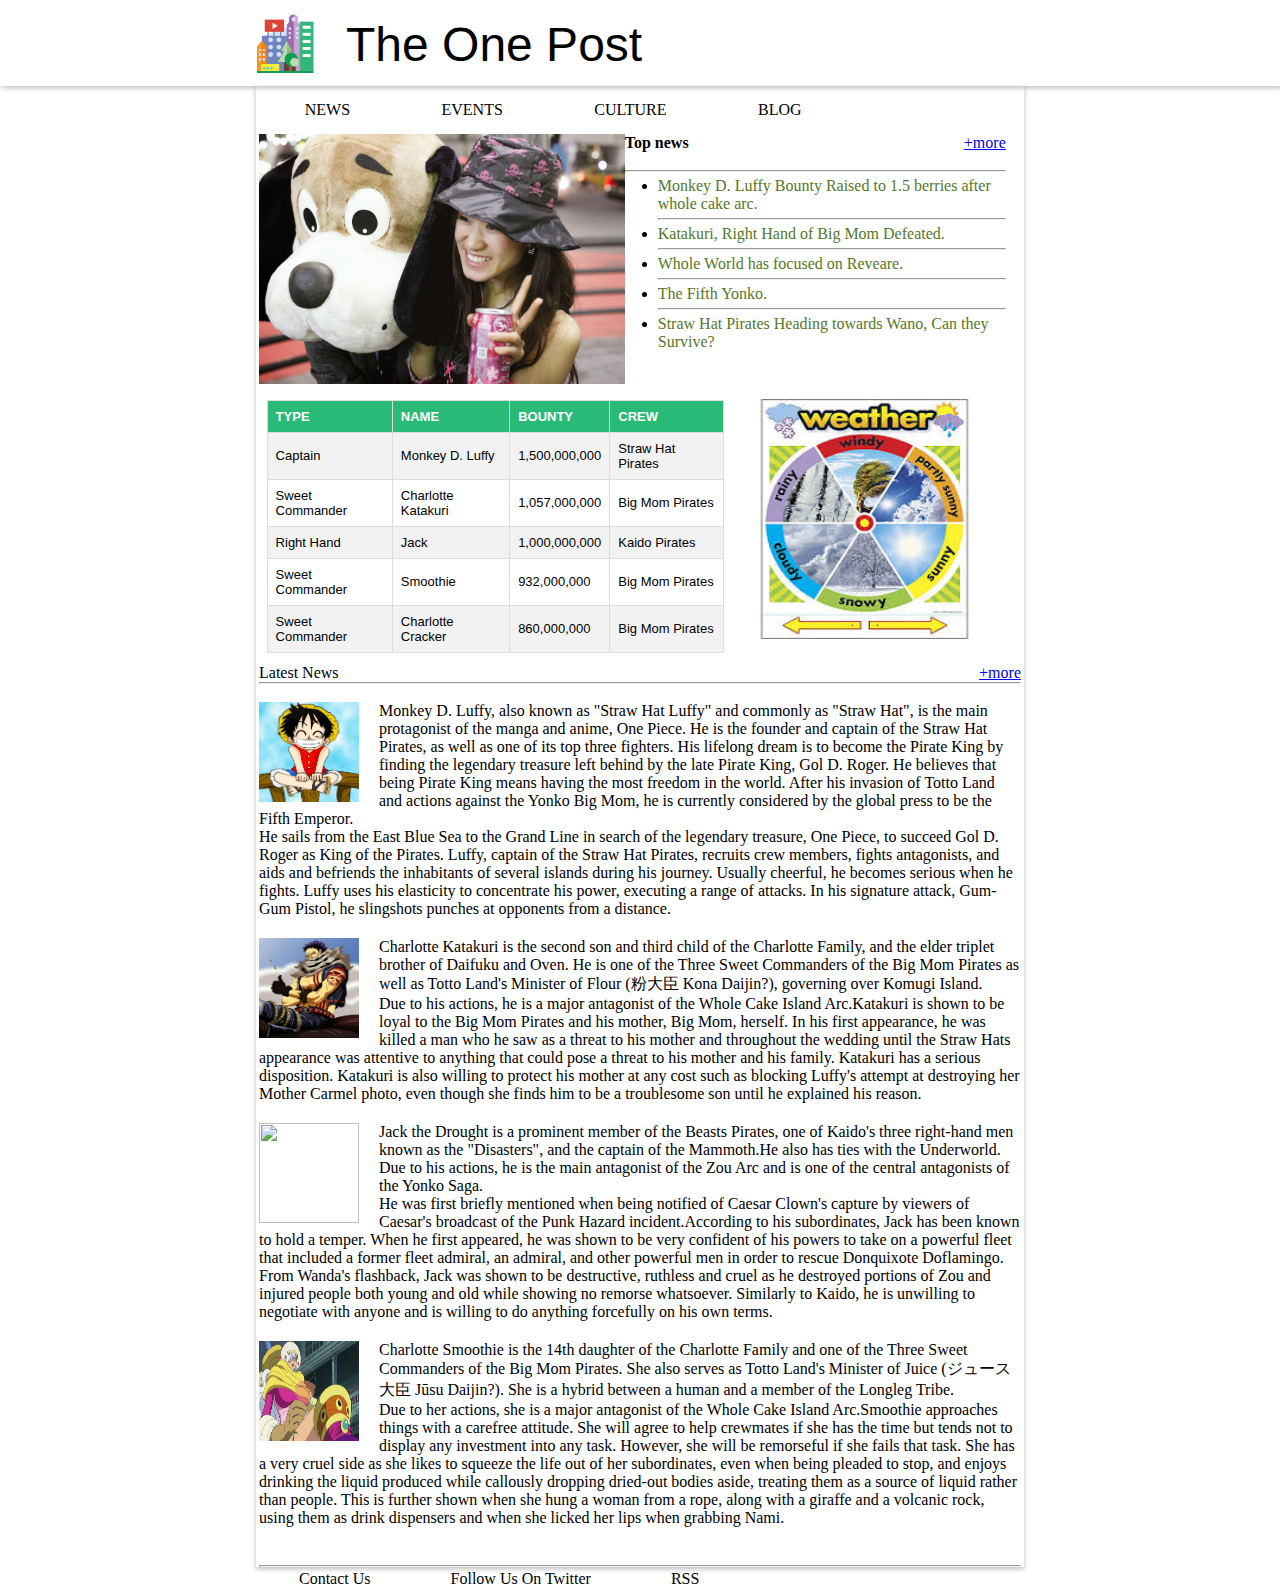
==== new.html @ 91a7047c "initialized my project" ====
<!DOCTYPE html>
<html>
<head>
	<title>The One Post</title>
     <link rel="stylesheet" type="text/css" href="new.css">
    <meta charset="utf-8">
	
</head>
<body>
	<!-- Header Part -->
	<header>
		<div class="heading">
			<img src="city.png" height="60px" width="60px">
			<span>The One Post</span>
		</div>
		
	</header>

	<!-- All Body -->
	<div class="myContainer">
		
		<nav class="navbar">	
			<ul>
				<li><a href="#">NEWS</a></li>
				<li><a href="#">EVENTS</a></li>
				<li><a href="#">CULTURE</a></li>
				<li><a href="#">BLOG</a></li>

			</ul>
		</nav>

		<div class="row">
             
			    <div style="width:48%; float:left; ">
				<img id="yonko" src="dog.jpg" height="250px" width="100%">
			     </div>
		       <div style="width:50% ; float:left;">
				
				<h4 style="display: inline;">Top news</h4>
				<a href="#" style="float: right;">+more</a>
				
				<br><br><hr>
				
				<ul class="news">
					<li><a href="#">Monkey D. Luffy Bounty Raised to 1.5 berries after whole cake arc.</a></li>
					<hr>
					<li><a href="#">Katakuri, Right Hand of Big Mom Defeated.</a></li>
					<hr>
					<li><a href="#">Whole World has focused on Reveare.</a></li>
					<hr>
					<li><a href="#">The Fifth Yonko.</a></li>
					<hr>
					<li><a href="#">Straw Hat Pirates Heading towards Wano, Can they Survive?</a></li>
				</ul>

			
			</div>
		</div>
			<div  class="row">
                  <div class="col-1" style="width:60%;">
                   <table id="bounty">
				 	<tr>
				 		<th>TYPE</th>
						<th>NAME</th>
						<th>BOUNTY</th>
						<th>CREW</th>
					</tr>
					<tr>
						<td>Captain</td>
						<td>Monkey D. Luffy</td>
						<td>1,500,000,000</td>
						<td>Straw Hat Pirates</td>
					</tr>
					<tr>
						<td>Sweet Commander</td>
						<td>Charlotte Katakuri</td>
						<td>1,057,000,000</td>
						<td>Big Mom Pirates</td>
					</tr>
					<tr>
						<td>Right Hand</td>
						<td>Jack</td>
						<td>1,000,000,000</td>
						<td>Kaido Pirates</td>
					</tr>
					<tr>
						<td>Sweet Commander</td>
						<td>Smoothie</td>
						<td>932,000,000</td>
						<td>Big Mom Pirates</td>
					</tr>
					<tr>
						<td>Sweet Commander</td>
						<td>Charlotte Cracker</td>
						<td>860,000,000</td>
						<td>Big Mom Pirates</td>
					</tr>
				</table>

                </div>
                <div class="col-2" style="width: 35%; padding-top: 7px">
				<img id="weatherImg" src="weather.jpeg" height="240" width="283" >
			    </div>
			  </div>

			    
			    	<span>Latest News</span>
		            <a href="#" style="float: right;">+more</a>


           
            <hr><br>
           
            <div class="newspara">
			<img src="lufy.jpg" height="100" width="100" style="float:left;">
			<p>Monkey D. Luffy, also known as "Straw Hat Luffy" and commonly as "Straw Hat", is the main protagonist of the manga and anime, One Piece. He is the founder and captain of the Straw Hat Pirates, as well as one of its top three fighters. His lifelong dream is to become the Pirate King by finding the legendary treasure left behind by the late Pirate King, Gol D. Roger. He believes that being Pirate King means having the most freedom in the world. After his invasion of Totto Land and actions against the Yonko Big Mom, he is currently considered by the global press to be the Fifth Emperor.<br>He sails from the East Blue Sea to the Grand Line in search of the legendary treasure, One Piece, to succeed Gol D. Roger as King of the Pirates. Luffy, captain of the Straw Hat Pirates, recruits crew members, fights antagonists, and aids and befriends the inhabitants of several islands during his journey. Usually cheerful, he becomes serious when he fights. Luffy uses his elasticity to concentrate his power, executing a range of attacks. In his signature attack, Gum-Gum Pistol, he slingshots punches at opponents from a distance.</p>
		   </div>

		<div class="newspara">
			<img src="katakuri.jpg" height="100" width="100" style="float:left;">
			<p>Charlotte Katakuri is the second son and third child of the Charlotte Family, and the elder triplet brother of Daifuku and Oven. He is one of the Three Sweet Commanders of the Big Mom Pirates as well as Totto Land's Minister of Flour (粉大臣 Kona Daijin?), governing over Komugi Island.<br>

			Due to his actions, he is a major antagonist of the Whole Cake Island Arc.Katakuri is shown to be loyal to the Big Mom Pirates and his mother, Big Mom, herself. In his first appearance, he was killed a man who he saw as a threat to his mother and throughout the wedding until the Straw Hats appearance was attentive to anything that could pose a threat to his mother and his family. Katakuri has a serious disposition. Katakuri is also willing to protect his mother at any cost such as blocking Luffy's attempt at destroying her Mother Carmel photo, even though she finds him to be a troublesome son until he explained his reason.</p>
		</div>


		<div class="newspara">
			<img src="jack.jpg" height="100" width="100" style="float:left;">
			<p>Jack the Drought is a prominent member of the Beasts Pirates, one of Kaido's three right-hand men known as the "Disasters", and the captain of the Mammoth.He also has ties with the Underworld. Due to his actions, he is the main antagonist of the Zou Arc and is one of the central antagonists of the Yonko Saga.<br>

			He was first briefly mentioned when being notified of Caesar Clown's capture by viewers of Caesar's broadcast of the Punk Hazard incident.According to his subordinates, Jack has been known to hold a temper. When he first appeared, he was shown to be very confident of his powers to take on a powerful fleet that included a former fleet admiral, an admiral, and other powerful men in order to rescue Donquixote Doflamingo. From Wanda's flashback, Jack was shown to be destructive, ruthless and cruel as he destroyed portions of Zou and injured people both young and old while showing no remorse whatsoever. Similarly to Kaido, he is unwilling to negotiate with anyone and is willing to do anything forcefully on his own terms.</p>
		</div>
		<div class="newspara">
			<img src="smoothie.jpg" height="100" width="100" style="float:left;">
			<p>Charlotte Smoothie is the 14th daughter of the Charlotte Family and one of the Three Sweet Commanders of the Big Mom Pirates. She also serves as Totto Land's Minister of Juice (ジュース大臣 Jūsu Daijin?). She is a hybrid between a human and a member of the Longleg Tribe.<br>

  			Due to her actions, she is a major antagonist of the Whole Cake Island Arc.Smoothie approaches things with a carefree attitude. She will agree to help crewmates if she has the time but tends not to display any investment into any task. However, she will be remorseful if she fails that task.

			She has a very cruel side as she likes to squeeze the life out of her subordinates, even when being pleaded to stop, and enjoys drinking the liquid produced while callously dropping dried-out bodies aside, treating them as a source of liquid rather than people. This is further shown when she hung a woman from a rope, along with a giraffe and a volcanic rock, using them as drink dispensers and when she licked her lips when grabbing Nami.</p>
		</div>
		<br>
		<hr>


		   <footer>
			<a href="#">Contact Us</a>
			<a href="#">Follow Us On Twitter</a>
			<a href="#">RSS</a>
		   </footer>
		
   </div>
 </body>
 </html>
---- new.css ----
/* Resetting Default margin and padding */
*
{
	margin:0px;
	padding: 0px;
	
}

/* Header Part Design */
header
{
	box-shadow: 2px 2px 5px 0px rgba(0,0,0,0.26);
	width: 100%;
}

.heading
{
	font-family: Arial;
	font-size: 3em;
	display: inline-flex;
	margin-left: 20%;
	margin-right: 30%;
	padding: 1% 0%;
}
.heading span
{
	padding-top: 4px;
	margin-left: 30px;
}


/* Whole Body Part */
.myContainer
{
	padding-left: 3px;
	padding-right:3px;
	box-shadow: 0px 2px 5px 0px rgba(0,0,0,0.26);
	margin-left: 20%;
	margin-right: 20%;
}

/*Navigation Bar Part */

.navbar ul 
{
	list-style-type: none;
	display: flex;
}
.navbar ul li
{
	padding: 2% 6%;
}
.navbar a
{
	text-decoration: none;
	color : black;
}
.navbar ul li:hover
{
	background-color: #adc6a9;
}
.yonko
{
	height="250px;"; 
	width="500px ";
}
.icon
{
	display: none;
	float: right;
}
/* Main Body Part */
.row
{
	width:100%;
	display: inline-block;
}
.col-1 
{
    width: 50%;
    float: left;
    padding: 1%;
}
.col-2
{
	width: 50%;
	float:left;
	
}

.col-1 img, .col-1-lg img,.col-2 img
{
	max-width: 100%;
}

.news
{
	margin-left: 33px;
}
.news li
{
	margin: 5px 0px 5px 0px ;
}
.news li a
{
	text-decoration: none;
	color: #557726;
}

/* second article  */
#bounty
{
	font-family: "Trebuchet MS", Arial, Helvetica, sans-serif;
    border-collapse: collapse;
    width: 100%;
    font-size: 13px;
}
#bounty th
{
	background-color: #28ba76;
	padding-top: 12px;
	padding-bottom: 12px;
	text-align: left;
	color: white;
}

#bounty tr:nth-child(even)
{
	background-color: #f2f2f2;
}

#bounty td, #bounty th
{
	border: 1px solid #ddd;
    padding: 8px;
}
.newspara p
{
	margin-bottom: 20px;
}
.newspara img
{
	padding-right: 20px;
}
footer a
{
	display: flex;
	float: left;
	padding: 3px 40px;
	text-decoration: none;
	color: black;
}
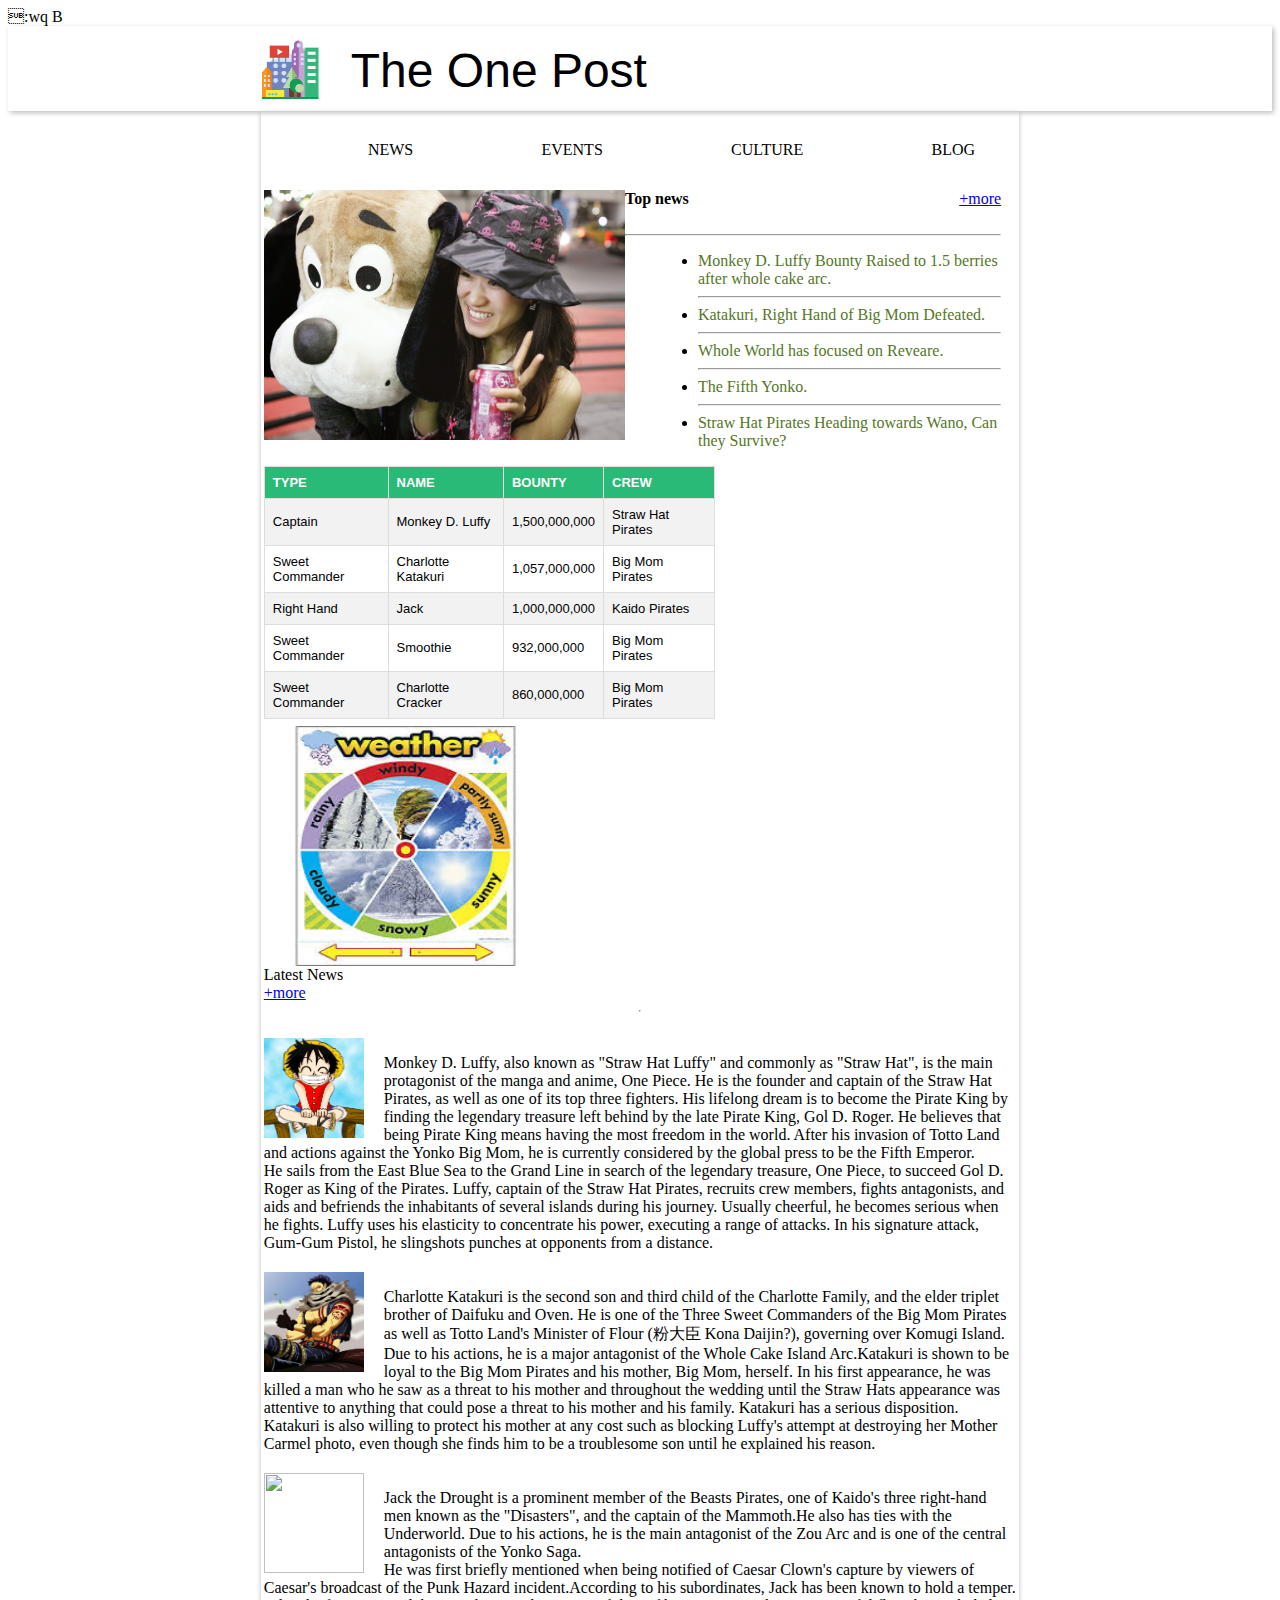
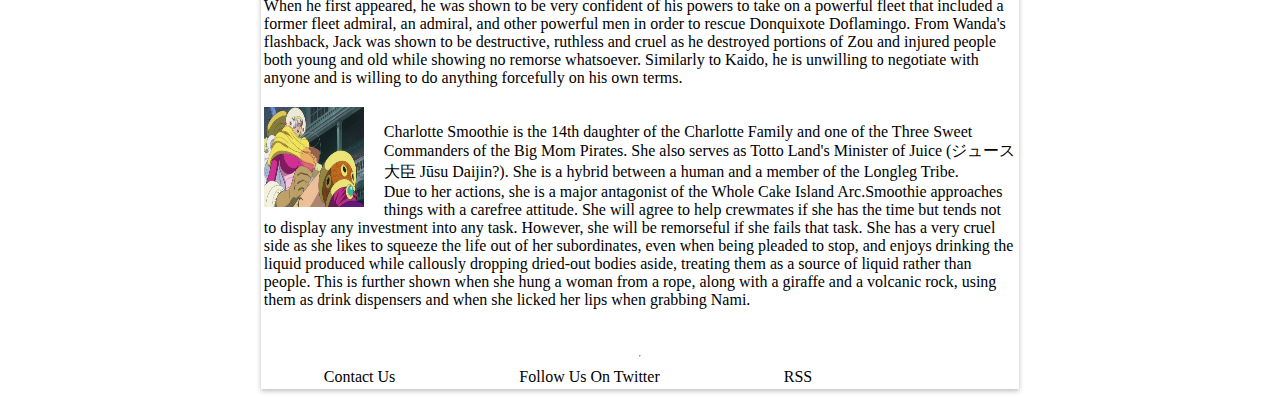
==== commit c735abb0: "version2" ====
--- a/new.html
+++ b/new.html
@@ -1,8 +1,11 @@
+:wq
+
+B
 <!DOCTYPE html>
 <html>
 <head>
 	<title>The One Post</title>
-     <link rel="stylesheet" type="text/css" href="new.css">
+     <link rel="stylesheet" type="text/css" href="style.css">
     <meta charset="utf-8">
 	
 </head>
--- a/style.css
+++ b/style.css
@@ -0,0 +1,158 @@
+/* Header Part Design */
+
+.himg {
+  height="60px";
+  width="60px";
+}
+
+header {
+  box-shadow: 2px 2px 5px 0px rgba(0, 0, 0, 0.26);
+  width: 100%;
+}
+
+.heading {
+  font-family: Arial;
+  font-size: 3em;
+  display: inline-flex;
+  margin-left: 20%;
+  margin-right: 35%;
+  padding: 1% 0%;
+}
+
+.heading span {
+  padding-top: 4px;
+  margin-left: 30px;
+  display: grid;
+}
+
+/* Whole Body Part */
+
+.myContainer {
+  padding-left: 3px;
+  padding-right: 3px;
+  box-shadow: 0px 2px 5px 0px rgba(0, 0, 0, 0.26);
+  margin-left: 20%;
+  margin-right: 20%;
+  display: flex;
+  flex-direction: column;
+  position: relative;
+}
+
+/*Navigation Bar Part */
+
+.navbar ul {
+  list-style-type: none;
+  display: flex;
+}
+
+.navbar ul li {
+  padding: 2% 9%;
+}
+
+.navbar a {
+  text-decoration: none;
+  color: black;
+}
+
+.navbar ul li:hover {
+  background-color: #adc6a9;
+}
+
+.yonko {
+  width: 100%;
+}
+
+.icon {
+  display: none;
+}
+
+/* Main Body Part */
+
+.row-first {
+  display: grid;
+  grid-template-columns: 50% 50%;
+}
+
+.row-second {
+  display: grid;
+  grid-template-columns: 50% 50%;
+}
+
+/* .col-1 
+	{
+		width:100%;
+	}
+	.col-2
+	{
+		width:100%;
+		padding-top:10px;
+		
+	} */
+
+.news {
+  margin-left: 33px;
+}
+
+#top {
+  display: inline;
+}
+
+.news li {
+  margin: 5px 0px 5px 0px;
+}
+
+.news li a {
+  text-decoration: none;
+  color: #557726;
+}
+
+/* second article  */
+
+#bounty {
+  font-family: "Trebuchet MS", Arial, Helvetica, sans-serif;
+  border-collapse: collapse;
+  width: 100%;
+  font-size: 13px;
+}
+
+#bounty th {
+  background-color: #28ba76;
+  padding-top: 12px;
+  padding-bottom: 12px;
+  text-align: left;
+  color: white;
+}
+
+#bounty tr:nth-child(even) {
+  background-color: #f2f2f2;
+}
+
+#bounty td,
+#bounty th {
+  border: 1px solid #ddd;
+  padding: 8px;
+}
+
+.col1 {
+  padding-left: 7px;
+  width: 100%;
+}
+
+#more-right {
+  float: right;
+}
+
+.newspara p {
+  margin-bottom: 20px;
+}
+
+.newspara img {
+  padding-right: 20px;
+}
+
+footer a {
+  display: inline-flex;
+  padding: 3px 60px;
+  text-decoration: none;
+  color: black;
+}